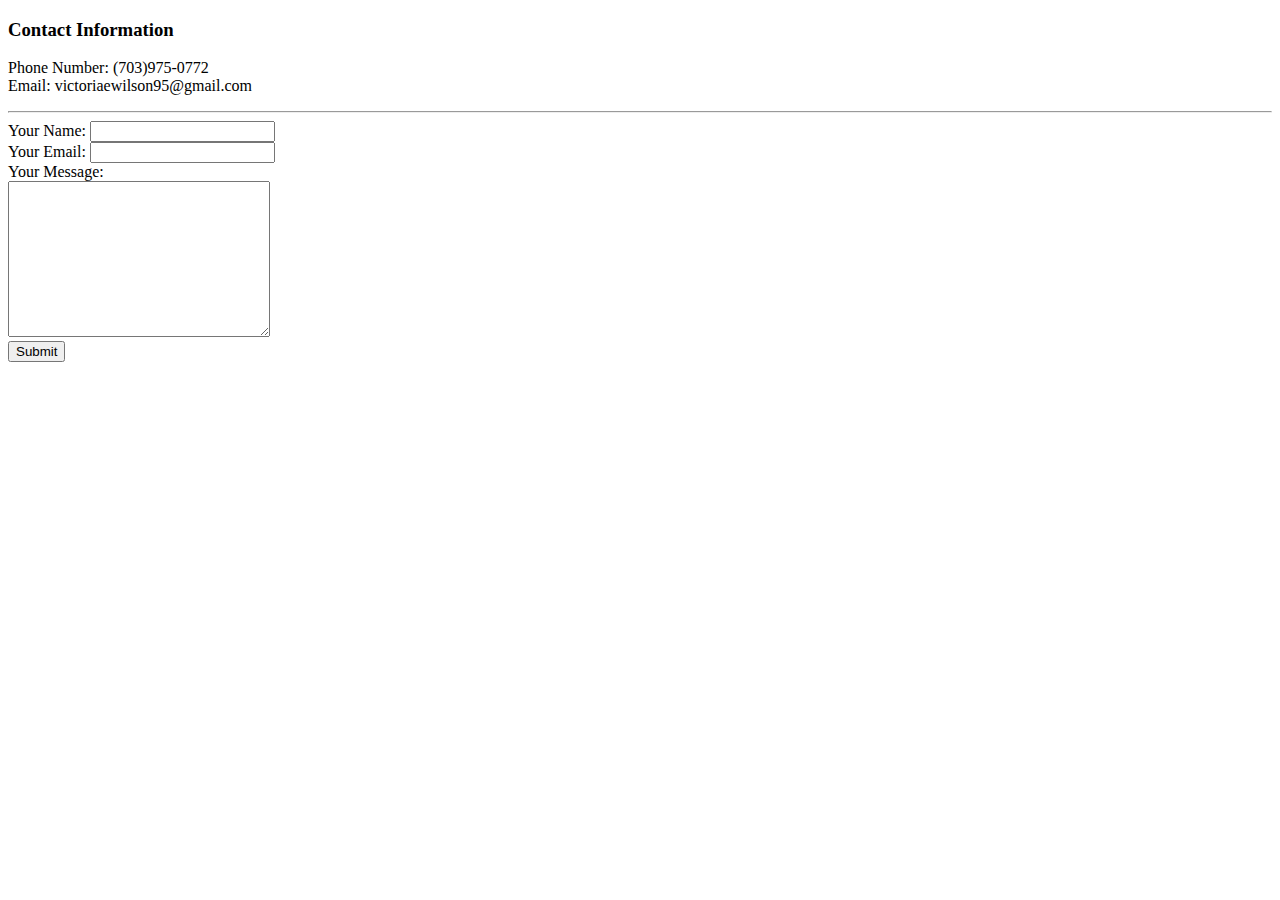
==== contact.html @ b6f72931 "Add initial cv website files" ====
<!DOCTYPE html>
<html lang="en" dir="ltr">
  <head>
    <meta charset="utf-8">
    <title>Contact Information</title>
  </head>
  <body>
    <h3>Contact Information</h3>
    <p>Phone Number: (703)975-0772 <br>
    Email: victoriaewilson95@gmail.com</p>
    <hr>
    <form action="mailto:victoriaewilson95@gmail.com" method="post" enctype="text/plain">
      <label>Your Name:</label>
      <input type="text" name="yourName" value=""> <br>
      <label>Your Email:</label>
      <input type="email" name="yourEmail" id=""> <br>
      <label>Your Message:</label> <br>
      <textarea name="yourMessage" rows="10" cols="30"></textarea> <br>
      <input type="submit" name="">
    </form>
  </body>
</html>
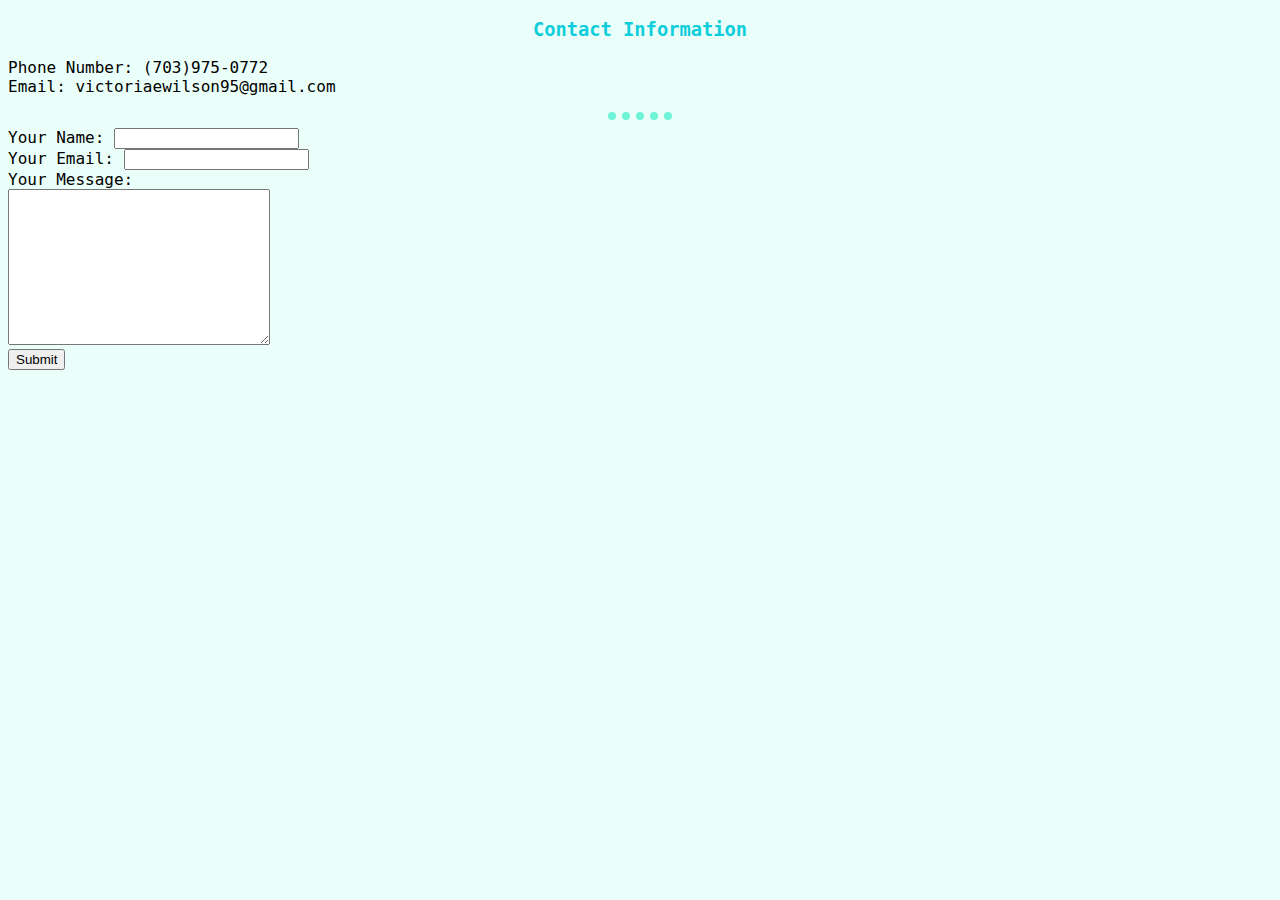
==== commit d86dbb95: "Uploaded new CV with CSS additions" ====
--- a/contact.html
+++ b/contact.html
@@ -1,22 +1,26 @@
 <!DOCTYPE html>
 <html lang="en" dir="ltr">
-  <head>
-    <meta charset="utf-8">
-    <title>Contact Information</title>
-  </head>
-  <body>
-    <h3>Contact Information</h3>
-    <p>Phone Number: (703)975-0772 <br>
+
+<head>
+  <meta charset="utf-8">
+  <title>Contact Information</title>
+  <link rel="stylesheet" href="css/styles.css">
+</head>
+
+<body>
+  <h3>Contact Information</h3>
+  <p>Phone Number: (703)975-0772 <br>
     Email: victoriaewilson95@gmail.com</p>
-    <hr>
-    <form action="mailto:victoriaewilson95@gmail.com" method="post" enctype="text/plain">
-      <label>Your Name:</label>
-      <input type="text" name="yourName" value=""> <br>
-      <label>Your Email:</label>
-      <input type="email" name="yourEmail" id=""> <br>
-      <label>Your Message:</label> <br>
-      <textarea name="yourMessage" rows="10" cols="30"></textarea> <br>
-      <input type="submit" name="">
-    </form>
-  </body>
+  <hr>
+  <form action="mailto:victoriaewilson95@gmail.com" method="post" enctype="text/plain">
+    <label>Your Name:</label>
+    <input type="text" name="yourName" value=""> <br>
+    <label>Your Email:</label>
+    <input type="email" name="yourEmail" id=""> <br>
+    <label>Your Message:</label> <br>
+    <textarea name="yourMessage" rows="10" cols="30"></textarea> <br>
+    <input type="submit" name="">
+  </form>
+</body>
+
 </html>
--- a/css/styles.css
+++ b/css/styles.css
@@ -0,0 +1,21 @@
+body {
+  background-color: #ebfffa;
+  font-family: Monaco, monospace;
+}
+
+hr {
+  border-color: #6ef3d6;
+  border-style: none;
+  border-top-style: dotted;
+  border-width: 8px;
+  width: 5%;
+}
+
+h1 {
+  color: #0dceda;
+}
+
+h3 {
+  color: #0dceda;
+  text-align: center;
+}
